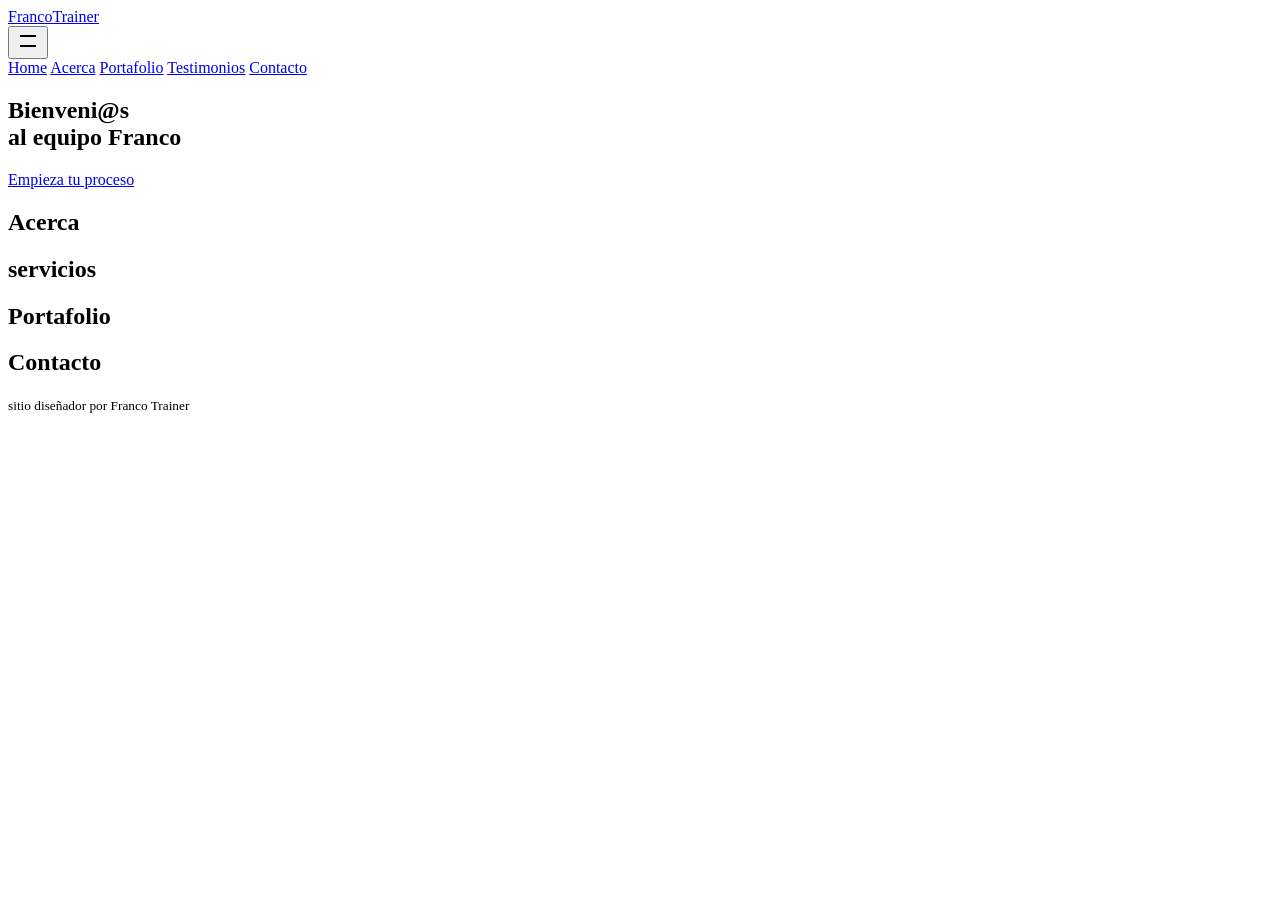
==== HTML/index.html @ 4d92ec7f "nice" ====
<!DOCTYPE html>
<html lang="es">
<head>
    <meta charset="UTF-8">
    <meta name="viewport" content="width=device-width, initial-scale=1.0">
    <title>Coaching Fitness</title>
    <link rel="stylesheet" href="/Coaching-Fitness/CSS/styles.css">
    <link href="https://fonts.googleapis.com/css2?family=Raleway:wght@400;700&display=swap" rel="stylesheet">
</head>
<body>
    <header class="header">
        <section class="container">
            <div class="logo">
                <a href="index.html">FrancoTrainer</a>
            </div>
            <button class="menu-btn">
                <svg xmlns="http://www.w3.org/2000/svg" width="24" height="24" viewBox="0 0 24 24">
                <path d="M4 6H20V8H4zM4 16H20V18H4z">
                  </svg>
            </button>
            <nav class="menu is-active">
                <a href="#inicio">Home</a>
                <a href="#acerca">Acerca</a>
                <a href="#portafolio">Portafolio</a>
                <a href="#testimonios">Testimonios</a>
                <a href="#contacto">Contacto</a>
            </nav>
        </section>
    </header>
    
    <section id="home" class="home">
        <article class="hero-image" style=" --hero-image:url('/Coaching-Fitness/imagenes/hero-image.jpg'); --hero-attachment: fixed;">
            <aside class="hero-imagine-opacity" style="--hero-opacity-color: var(--black-alpha-color);">
                <div class="hero-image-content">
                    <h2 class="hero-image-title" style="--hero-text-color:var(--white-color);">Bienveni@s <br> al equipo Franco</h2>
                    <a class="btn"" href="#contacto">Empieza tu proceso</a>
                </div>
            </aside>
        </article>
    </section>
    <section id="acerca" class="about">
        <h2>Acerca</h2>
    </section>
    <section id="servicios" class="service">
        <h2>servicios</h2>
    </section>

    <section id="portafolio" class="portafolio">
        <h2>Portafolio</h2>
    </section>

    <section id="contacto" class="contact">
        <h2>Contacto</h2>
    </section>

    <footer class="footer">
        <small>sitio diseñador por Franco Trainer</small>
    </footer>
    <script src="/Coaching-Fitness/script.js/scrip.js"></script>
</body>

</html>
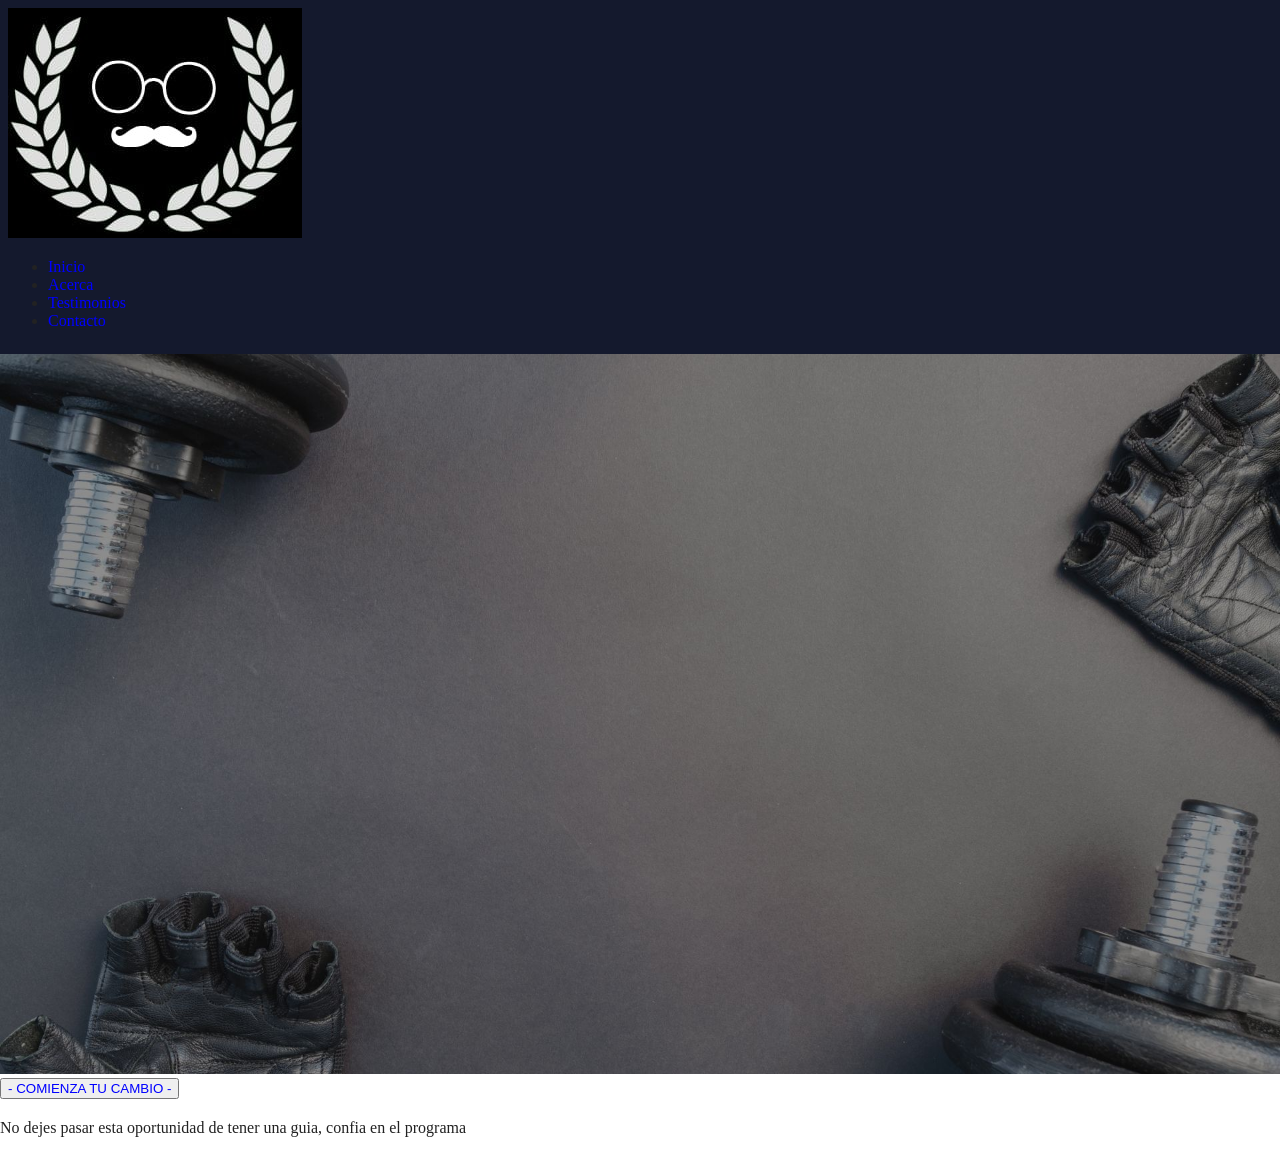
==== commit c08bb3f2: "blog completado" ====
--- a/HTML/index.html
+++ b/HTML/index.html
@@ -3,60 +3,38 @@
 <head>
     <meta charset="UTF-8">
     <meta name="viewport" content="width=device-width, initial-scale=1.0">
-    <title>Coaching Fitness</title>
-    <link rel="stylesheet" href="/Coaching-Fitness/CSS/styles.css">
-    <link href="https://fonts.googleapis.com/css2?family=Raleway:wght@400;700&display=swap" rel="stylesheet">
+    <title>Team Franco Trainer</title>
+    <link rel="stylesheet" href="/CSS/styles.css">
+    <link rel="stylesheet" href="https://fonts.googleapis.com/css2?family=Open+Sans:wght@400;600&family=Titillium+Web:wght@600;700&display=swap">
+
 </head>
 <body>
+  <section class="grid-container">
+    
     <header class="header">
-        <section class="container">
-            <div class="logo">
-                <a href="index.html">FrancoTrainer</a>
-            </div>
-            <button class="menu-btn">
-                <svg xmlns="http://www.w3.org/2000/svg" width="24" height="24" viewBox="0 0 24 24">
-                <path d="M4 6H20V8H4zM4 16H20V18H4z">
-                  </svg>
-            </button>
-            <nav class="menu is-active">
-                <a href="#inicio">Home</a>
-                <a href="#acerca">Acerca</a>
-                <a href="#portafolio">Portafolio</a>
-                <a href="#testimonios">Testimonios</a>
-                <a href="#contacto">Contacto</a>
-            </nav>
-        </section>
+      <img src="/Galeria/Logo-franco.jpg" alt="logo" class="logo">
+      <div class="espacio-central"></div>
+      <nav class="nav">
+        <ul>
+          <li><a href="/HTML/index.html">Inicio</a></li>
+          <li><a href="/HTML/acerca.html">Acerca</a></li>
+          <li><a href="/HTML/testimonios.html">Testimonios</a></li>
+          <li><a href="/HTML/contacto.html">Contacto</a></li>
+        </ul>
+    </nav>
+      </nav>
     </header>
-    
-    <section id="home" class="home">
-        <article class="hero-image" style=" --hero-image:url('/Coaching-Fitness/imagenes/hero-image.jpg'); --hero-attachment: fixed;">
-            <aside class="hero-imagine-opacity" style="--hero-opacity-color: var(--black-alpha-color);">
-                <div class="hero-image-content">
-                    <h2 class="hero-image-title" style="--hero-text-color:var(--white-color);">Bienveni@s <br> al equipo Franco</h2>
-                    <a class="btn"" href="#contacto">Empieza tu proceso</a>
-                </div>
-            </aside>
-        </article>
-    </section>
-    <section id="acerca" class="about">
-        <h2>Acerca</h2>
-    </section>
-    <section id="servicios" class="service">
-        <h2>servicios</h2>
-    </section>
 
-    <section id="portafolio" class="portafolio">
-        <h2>Portafolio</h2>
-    </section>
-
-    <section id="contacto" class="contact">
-        <h2>Contacto</h2>
-    </section>
+    <main class="main">
+      <section class="hero">
+        <img src="/Galeria/hero-imag.jpg" alt="Imagen Hero">
+        <button><a href="/HTML/contacto.html"><i></i>- COMIENZA TU CAMBIO -</i></a></button>
+      </section>
+    </main>
 
     <footer class="footer">
-        <small>sitio diseñador por Franco Trainer</small>
+      <p>No dejes pasar esta oportunidad de tener una guia, confia en el programa</p>
     </footer>
-    <script src="/Coaching-Fitness/script.js/scrip.js"></script>
-</body>
-
-</html>
+    
+  </section>
+</body>
--- a/CSS/styles.css
+++ b/CSS/styles.css
@@ -0,0 +1,233 @@
+/*custom properties*/
+/*globales*/
+:root{
+    --first-color:#c10101;
+    --first-alpha-color:rgba(255, 188, 188, 0.75);
+    --second-color:#14192d;
+    --second-alpha-color:rgba(20, 25, 45, 0.75);
+    --third-color:#950000;
+    --third-alpha-color:rgba(69, 70, 74, 0.75);
+    --white-color:#ffffff;
+    --gray-light-color:#f3f3f3;
+    --gray-color:#ccc;
+    --gray-dark-color:#666;
+    --black-color:#000;
+    --link-color:blue;
+    --title-color:#333;
+    --text-color:#222;
+    --white-alpha-color:rgba(255, 255, 255, 0.5);
+    --black-alpha-color:rgba(0, 0, 0, 0.5);
+    --font:Raleway;
+    --max-width:1200px;
+    --header-height:4rem;
+}
+/*reset*/
+::after
+::before{
+    box-sizing: inherit;
+}
+html{
+    box-sizing: border-box;
+    font-family: var(--font);
+    font-size: 16px;
+    scroll-behavior: smooth;
+}
+body{
+    margin: 0;
+    overflow-x: hidden;
+    color: var(--text-color);
+}
+a{
+    color:var(--link-color);
+    transition: all 0.5s ease-out ;
+    text-decoration: none;
+}
+a:hover{
+    opacity: 0.75; 
+}
+*::after,
+*::before{
+    box-sizing: inherit;
+}
+h1{
+    margin: 0;
+    font-size: 2rem;
+}
+h2{
+    margin: 0;
+    font-size: 1.5rem;
+}
+h3{
+    margin: 0;
+    font-size: 1.25rem;
+}
+h4{
+    margin: 0;
+    font-size: 1rem;
+}
+h5{
+    margin: 0;
+    font-size: 0.85;
+}
+h6{
+    margin: 0;
+    font-size: 0.7rem;
+}
+img{
+    max-width: 100%;
+    height: auto;
+}
+
+p{
+    line-height: 1.6;  
+}
+
+/*componentes*/
+/*seccion hero image******/
+.hero-image{
+    background-image: var(--hero-image);
+    background-repeat: no-repeat;
+    background-size: cover;
+    background-position: center;
+    background-attachment: var(--hero-attachment);
+}
+.hero-imagine-opacity{
+    width: 100%;
+    min-height: 100vh;
+     display: flex;
+     justify-content: center;
+     align-items: center;
+     text-align: center; 
+     background-color: var(--hero-opacity-color);
+}
+.hero-image-title{
+    font-size: 7.5vw;
+    color:var(--hero-text-color);
+}
+/* seccion menu**********/
+.menu-btn{
+    outline: thin solid var(--first-color);
+    background-color: var(--second-color);
+    border: 0;
+    cursor: pointer;
+}  
+
+.menu svg{
+    fill: var(--first-color);
+}
+.menu{
+    position: fixed;
+    left: 0;
+    bottom: var(--header-height);
+    width: 100%;
+    background-color: var(--second-color);
+    display: flex;
+    flex-direction: column;
+    opacity: 0;
+    pointer-events: none;
+    transition: opacity .5s ease;
+}
+
+.menu.is-active{
+    opacity: 1;
+    pointer-events: auto;
+
+}
+
+.menu a{
+    padding: 1rem;
+    font-size: 1.5rem;
+    font-weight: bold;
+    text-align: center;
+    text-decoration: none;
+    color: var(--first-color);
+}
+.menu a:hover{
+    color:var(--white-color) ;
+    background-color: var(--first-color);
+}
+/* desaparece el menu hamburguesa de la barra de navbar*/
+
+@media screen and (min-width:1024px){
+    .menu-btn{
+        display: none;
+    }
+    .menu{
+        position: static;
+        width: auto;
+        flex-direction: row;
+        opacity: 1;
+        pointer-events: auto;
+    }
+    .menu a{
+        padding: 0 1rem;
+    }
+    .menu a:hover{
+        background-color: transparent;
+
+    }
+}
+
+/*utilidades*/
+.box-shadow-1{
+    box-shadow: 0.25rem 0.25rem 1rem rgba(0, 0, 0, 0.25);
+}
+/*navbar*/
+.container{
+    margin-left: auto;
+    margin-right: auto;
+    max-width:var(--max-width) ;
+}
+
+.header{
+    position: fixed;
+    left: 0;
+    bottom: 0;
+    z-index: 999;
+    padding: 1rem;
+    width: 100%;
+    height:var(--header-height);
+    background-color: var(--second-color);
+}
+
+.header > .container{
+    display: flex;
+    justify-content: space-between;
+    align-items: center;
+} 
+.logo a{
+    color: var(--first-color);
+    font-weight: bold;
+    font-size: 2rem;
+    text-decoration: none;
+}
+
+.btn{
+    border-radius: .5rem;
+    padding: 1rem;
+    display: inline-block;
+    width: 200px;
+    font-weight: bold;
+    text-align: center;
+    text-decoration: none;
+    color: var(--white-color);
+    background-color: var(--first-color);
+} 
+
+/*version desktop*/
+@media screen and (min-width:768px) {
+    
+}
+/*version tablet*/
+@media screen and (min-width:1024px){
+ .header{
+    position: sticky;
+    top: 0;
+    padding: 0.5rem;
+    height: calc(var(--header-height)-0.5rem);
+ }   
+}
+
+/*site style*/
+
+/* ****style body**** */
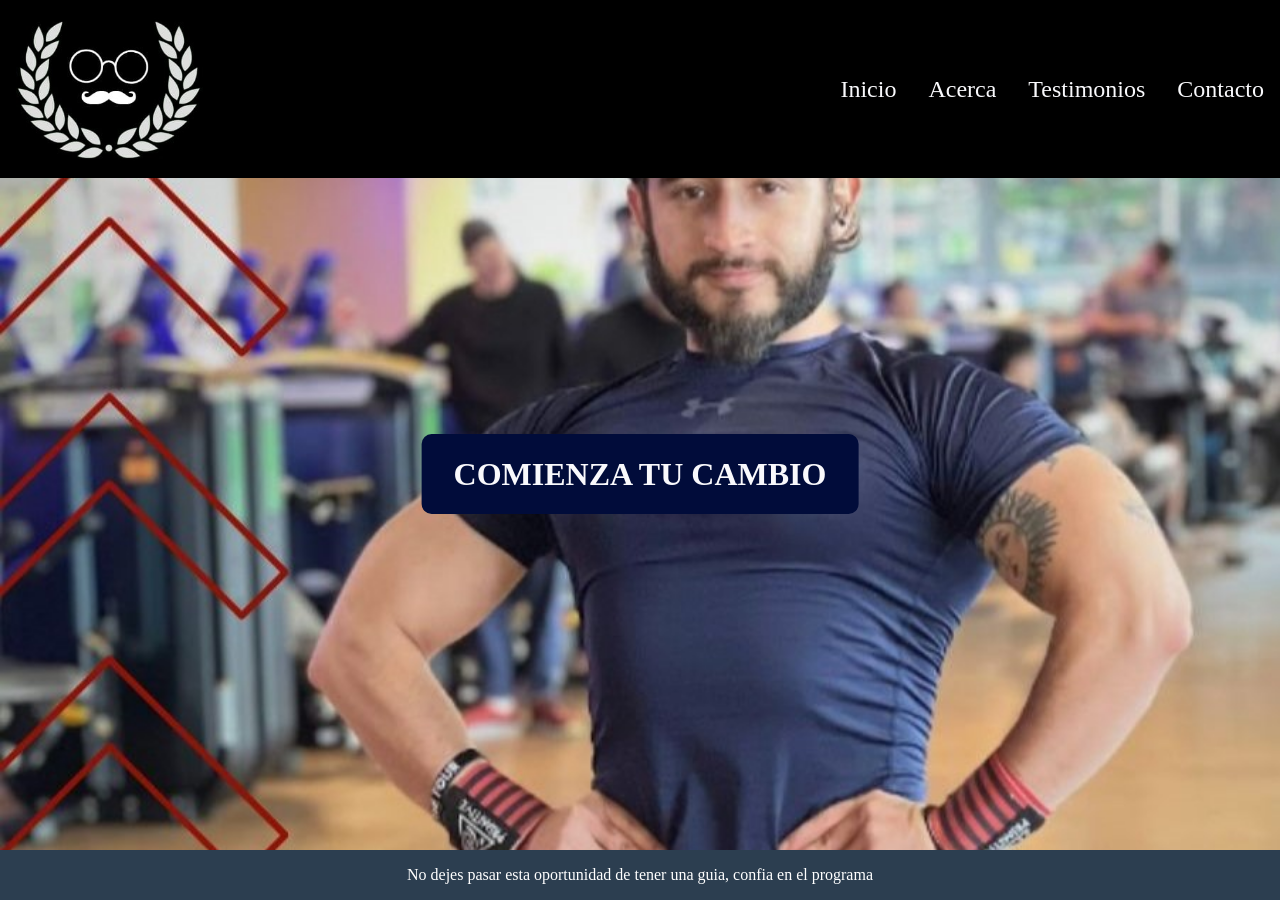
==== commit 608d6537: "se unifico las paginas de estilos en una sola, styles.css, se agrega el icono de la pestaña de la pa" ====
--- a/HTML/index.html
+++ b/HTML/index.html
@@ -4,17 +4,17 @@
     <meta charset="UTF-8">
     <meta name="viewport" content="width=device-width, initial-scale=1.0">
     <title>Team Franco Trainer</title>
+    <link rel="icon" href="/Galeria/Logo-franco.jpg" type="imagen/x-icon">
     <link rel="stylesheet" href="/CSS/styles.css">
     <link rel="stylesheet" href="https://fonts.googleapis.com/css2?family=Open+Sans:wght@400;600&family=Titillium+Web:wght@600;700&display=swap">
 
 </head>
 <body>
   <section class="grid-container">
-    
     <header class="header">
       <img src="/Galeria/Logo-franco.jpg" alt="logo" class="logo">
       <div class="espacio-central"></div>
-      <nav class="nav">
+      <nav class="nav-bar">
         <ul>
           <li><a href="/HTML/index.html">Inicio</a></li>
           <li><a href="/HTML/acerca.html">Acerca</a></li>
@@ -24,17 +24,14 @@
     </nav>
       </nav>
     </header>
-
-    <main class="main">
-      <section class="hero">
-        <img src="/Galeria/hero-imag.jpg" alt="Imagen Hero">
-        <button><a href="/HTML/contacto.html"><i></i>- COMIENZA TU CAMBIO -</i></a></button>
+    <main class="main_inicio">
+      <section>
+        <button class="comienza-boton"><a href="/HTML/contacto.html"><i></i>COMIENZA TU CAMBIO</i></a></button>
       </section>
     </main>
-
     <footer class="footer">
       <p>No dejes pasar esta oportunidad de tener una guia, confia en el programa</p>
     </footer>
-    
   </section>
-</body>+</body>
+</html>
--- a/CSS/styles.css
+++ b/CSS/styles.css
@@ -1,233 +1,311 @@
-/*custom properties*/
 /*globales*/
 :root{
-    --first-color:#c10101;
-    --first-alpha-color:rgba(255, 188, 188, 0.75);
-    --second-color:#14192d;
-    --second-alpha-color:rgba(20, 25, 45, 0.75);
-    --third-color:#950000;
-    --third-alpha-color:rgba(69, 70, 74, 0.75);
-    --white-color:#ffffff;
-    --gray-light-color:#f3f3f3;
-    --gray-color:#ccc;
-    --gray-dark-color:#666;
-    --black-color:#000;
-    --link-color:blue;
-    --title-color:#333;
-    --text-color:#222;
-    --white-alpha-color:rgba(255, 255, 255, 0.5);
-    --black-alpha-color:rgba(0, 0, 0, 0.5);
-    --font:Raleway;
-    --max-width:1200px;
-    --header-height:4rem;
+  --first-color:#c10101;
+  --second-color:rgb(1, 12, 58);
+  --gray-color:#ccc;
+  --black-color:#000;
+  --link-color:rgb(249, 249, 252);
+  --text-color:#ffffff;
+  --buttom:rgb(1, 12, 58);
 }
 /*reset*/
-::after
-::before{
+/*Box sizing y consistencia */
+html {
+    box-sizing: border-box;
+  }  
+  *, *::before, *::after {
     box-sizing: inherit;
-}
-html{
-    box-sizing: border-box;
-    font-family: var(--font);
+    margin: 0;
+    padding: 0;
+  }  
+  /*Eliminar estilos por defecto en listas */
+  ul, ol {
+    list-style: none;
+  }
+  /*Asegurar que imágenes y videos no desborden */
+  img, video {
+    max-width: 100%;
+    height: auto;
+    display: block;
+  }
+  /*Quitar el estilo por defecto de botones y formularios */
+  button, input, textarea, select {
+    font: inherit;
+    border: none;
+    background: none;
+    outline: none;
+  }
+  /*Evitar scroll horizontal no deseado */
+  body, html {
+    overflow-x: hidden;
     font-size: 16px;
-    scroll-behavior: smooth;
-}
-body{
-    margin: 0;
-    overflow-x: hidden;
-    color: var(--text-color);
-}
+    color: var( --text-color);
+    background-color: var(--second-color);
+  }
 a{
-    color:var(--link-color);
+    color: var(--link-color);
     transition: all 0.5s ease-out ;
     text-decoration: none;
 }
 a:hover{
     opacity: 0.75; 
+    color:var(--first-color);
 }
 *::after,
 *::before{
     box-sizing: inherit;
 }
-h1{
-    margin: 0;
-    font-size: 2rem;
-}
-h2{
-    margin: 0;
-    font-size: 1.5rem;
-}
-h3{
-    margin: 0;
-    font-size: 1.25rem;
-}
-h4{
-    margin: 0;
-    font-size: 1rem;
-}
-h5{
-    margin: 0;
-    font-size: 0.85;
-}
-h6{
-    margin: 0;
-    font-size: 0.7rem;
-}
 img{
     max-width: 100%;
     height: auto;
 }
+/*--------pagina inicio---------------*/
+.main_inicio {
+  line-height: 1.5;
+  /* Puedes cambiarla luego */
+  background-color: var(--first-color);
+  background-image: url(/Galeria/foto-presentacion.jpg);
+  background-size: cover;
+  background-repeat: no-repeat;
+  background-attachment: fixed;
 
-p{
-    line-height: 1.6;  
-}
+  color: var(--text-color);
+  font-size: 16px;
+}
+/*creamos las areas con grid */
+.grid-container {
+    display: grid;
+    grid-template-areas:
+      "header"
+      "main"
+      "footer";
+    grid-template-rows: auto 1fr auto;
+    min-height: 100vh;
+  }
+  /* HEADER CON GRID */
+  .header {
+    grid-area: header;
+    display: grid;
+    grid-template-columns: 1fr 1fr;
+    grid-template-areas: "logo nav";
+    background-color:var(--black-color);
+    padding: 1rem;
+    align-items: center;
+    color: white;
+  }
+  /*LOGO, ESPACIO, NAV CON GRID */
+  .logo {
+    grid-area: logo;
+    max-width: 30%;
+    height: auto;
+  }
+  .nav-bar {
+    grid-area: nav;
+    text-align: right;
+  }
+  .nav-bar ul {
+    list-style: none;
+    display: flex;
+    gap: 2rem;
+    justify-content: flex-end;
+    font-size: 1.5rem;
+  }
+  /* MAIN*/
+  .main_inicio {
+    grid-area: main;
+    display: grid;
+    justify-content: center;
+    align-items: center;
+    position: relative;
+  }
+ .comienza-boton {
+    position:relative;
+    top: 50%;
+    left: 50%;
+    transform: translate(-50%, -50%);
+    font-size: 2rem;
+    font-weight: bold;
+    color: white;
+    background-color: var(--buttom);
+    padding: 1rem 2rem;
+    border-radius: 10px;
+  }
+  @media (max-width: 600px) {
+    .hero button{
+      grid-template-columns: 1fr;
+      text-align: center;
+    }
+  
+    .hero button {
+      width: 100%;
+      max-height: 1000px;
+    }
+  }
+  /*----------------- cards paginas: acerca,testimonios-----------------*/
+  /*MAIN card */
+  .card-grid {
+    display: grid;
+    grid-template-columns: 1fr 2fr; /* Imagen 1 parte, texto 2 partes */
+    gap: 20px;
+    align-items: center;
+    max-width: 100%;
+    margin: 20px;
+    padding: 20px;
+    border: 1px solid #ccc;
+    border-radius: 12px;
+    box-shadow: 0 4px 8px rgba(0,0,0,0.1);
+    background-color: var(--black-color);
+  }
+  .card-img img {
+    width: 100%;
+    height: auto;
+    border-radius: 10px;
+    object-fit: cover;
+  }
+  .text-content h2 {
+    text-align: center;
+    margin: 0 0 10px;
+  }
+  .text-content h4 {
+    text-align: center;
+    margin: 0 0 10px;
+    font-weight: bold;
+    border: 1px solid #d70202;
+  }
+  .text-content p {
+    margin: 0;
+    text-align:justify;
+    font-size: 18px;
 
-/*componentes*/
-/*seccion hero image******/
-.hero-image{
-    background-image: var(--hero-image);
-    background-repeat: no-repeat;
-    background-size: cover;
-    background-position: center;
-    background-attachment: var(--hero-attachment);
-}
-.hero-imagine-opacity{
-    width: 100%;
+  }
+  .grid-container_two {
+    display: grid;
+    grid-template-areas:
+      "header"
+      "main"
+      "footer";
+    grid-template-rows: auto auto;
     min-height: 100vh;
-     display: flex;
-     justify-content: center;
-     align-items: center;
-     text-align: center; 
-     background-color: var(--hero-opacity-color);
-}
-.hero-image-title{
-    font-size: 7.5vw;
-    color:var(--hero-text-color);
-}
-/* seccion menu**********/
-.menu-btn{
-    outline: thin solid var(--first-color);
-    background-color: var(--second-color);
-    border: 0;
-    cursor: pointer;
-}  
-
-.menu svg{
-    fill: var(--first-color);
-}
-.menu{
-    position: fixed;
-    left: 0;
-    bottom: var(--header-height);
-    width: 100%;
-    background-color: var(--second-color);
+  }
+  @media (max-width: 600px) {
+    .card-grid {
+      grid-template-columns: 1fr;
+      text-align: center;
+    }
+  
+    .card-img img {
+      width: 100%;
+      max-height: 300px;
+    }
+  }
+/*---------pagina contacto y formulario*/
+.contacto{
+  background-image: url(/Galeria/foto-presentacion\ -\ copia.jpg);
+  background-size: cover;
+  background-repeat: no-repeat;
+  background-attachment: fixed;
+}
+  /*main*/
+  .contacto-container {
+    max-width: 100%;
+    margin: 50px auto;
+    background:var(--second-color);
+    padding: 20px;
+    border-radius: 50px;
+    box-shadow: 0 8px 16px rgba(255, 255, 255, 0.1);
+  }
+  .contacto-container h1 {
+    text-align: center;
+    margin-bottom: 10px;
+    text-decoration:underline;
+  }
+  .contacto-container p {
+    text-align: center;
+    margin-bottom: 40px;
+    color:var(--text-color);
+    font-size: large;
+    font-weight: bold;
+  }
+  .contenido-contacto {
+    display: grid;
+    grid-template-columns: 2fr 1fr;
+    gap: 40px;
+  } 
+  .formulario-contacto {
     display: flex;
     flex-direction: column;
-    opacity: 0;
-    pointer-events: none;
-    transition: opacity .5s ease;
-}
-
-.menu.is-active{
-    opacity: 1;
-    pointer-events: auto;
-
-}
-
-.menu a{
+    padding: 30px;
+  }
+  .formulario-contacto label {
+    margin: 10px 0 5px;
+    font-weight: bolder;
+  } 
+  .formulario-contacto input,
+  .formulario-contacto textarea {
+    padding: 10px;
+    border: 1px solid #ccc;
+    border-radius: 6px;
+    color: var(--text-color);
+    font-size: 16px;
+    background-color: #0c00008e;
+  }
+  .formulario-contacto button {
+    margin-top: 20px;
+    padding: 12px;
+    background-color: var(--first-color);
+    color: var(--text-color);
+    font-weight: bold;
+    font-size: 20px;
+    border: none;
+    border-radius: 6px;
+    cursor: pointer;
+    transition: background 0.3s;
+  }
+  .formulario-contacto button:hover {
+    background-color: var(--second-color);
+  }  
+  .info-contacto{
+    padding: 20px;
+    margin-top: 50px;
+  }
+  .info-contacto h3 {
+    margin-bottom: 10px;
+  }
+  .info-contacto p {
+    margin: 10px 0;
+  }
+  @media (max-width: 768px) {
+    .contenido-contacto {
+      grid-template-columns: 1fr;
+    }
+  }
+  .btn-wsp {
+    position: fixed;
+    bottom: 20px;
+    right: 20px;
+    z-index: 1000;
+    width: 60px;
+    height: 60px;
+    background-color: #25d366;
+    border-radius: 50%;
+    display: flex;
+    align-items: center;
+    justify-content: center;
+    box-shadow: 0 4px 10px rgba(0,0,0,0.3);
+    transition: transform 0.3s;
+  }
+  .btn-wsp img {
+    width: 35px;
+    height: 35px;
+  }
+  .btn-wsp:hover {
+    transform: scale(1.1);
+  }
+  /*-------FOOTER------- */
+  .footer {
+    grid-area: footer;
+    background-color: #2c3e50;
+    color: white;
+    text-align: center;
     padding: 1rem;
-    font-size: 1.5rem;
-    font-weight: bold;
-    text-align: center;
-    text-decoration: none;
-    color: var(--first-color);
-}
-.menu a:hover{
-    color:var(--white-color) ;
-    background-color: var(--first-color);
-}
-/* desaparece el menu hamburguesa de la barra de navbar*/
-
-@media screen and (min-width:1024px){
-    .menu-btn{
-        display: none;
-    }
-    .menu{
-        position: static;
-        width: auto;
-        flex-direction: row;
-        opacity: 1;
-        pointer-events: auto;
-    }
-    .menu a{
-        padding: 0 1rem;
-    }
-    .menu a:hover{
-        background-color: transparent;
-
-    }
-}
-
-/*utilidades*/
-.box-shadow-1{
-    box-shadow: 0.25rem 0.25rem 1rem rgba(0, 0, 0, 0.25);
-}
-/*navbar*/
-.container{
-    margin-left: auto;
-    margin-right: auto;
-    max-width:var(--max-width) ;
-}
-
-.header{
-    position: fixed;
-    left: 0;
-    bottom: 0;
-    z-index: 999;
-    padding: 1rem;
-    width: 100%;
-    height:var(--header-height);
-    background-color: var(--second-color);
-}
-
-.header > .container{
-    display: flex;
-    justify-content: space-between;
-    align-items: center;
-} 
-.logo a{
-    color: var(--first-color);
-    font-weight: bold;
-    font-size: 2rem;
-    text-decoration: none;
-}
-
-.btn{
-    border-radius: .5rem;
-    padding: 1rem;
-    display: inline-block;
-    width: 200px;
-    font-weight: bold;
-    text-align: center;
-    text-decoration: none;
-    color: var(--white-color);
-    background-color: var(--first-color);
-} 
-
-/*version desktop*/
-@media screen and (min-width:768px) {
-    
-}
-/*version tablet*/
-@media screen and (min-width:1024px){
- .header{
-    position: sticky;
-    top: 0;
-    padding: 0.5rem;
-    height: calc(var(--header-height)-0.5rem);
- }   
-}
-
-/*site style*/
-
-/* ****style body**** */
+  }
